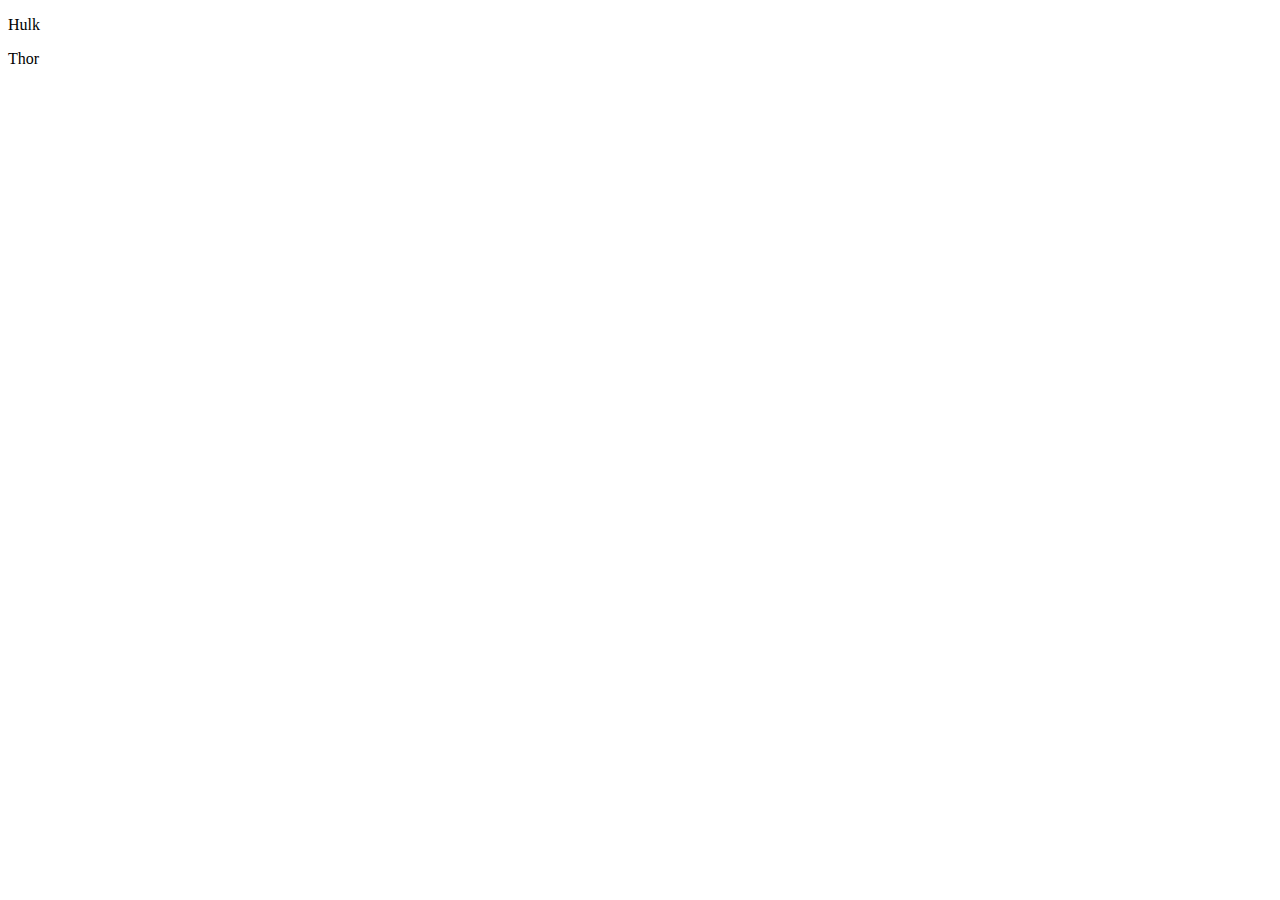
==== js/index.html @ 380b91ce "updating marvel.js" ====
<!DOCTYPE html>
<html lang="en">
<head>
    <meta charset="UTF-8">
    <meta http-equiv="X-UA-Compatible" content="IE=edge">
    <meta name="viewport" content="width=device-width, initial-scale=1.0">
    <title>Avengers</title>
</head>
<body>
    <p id="hulk">Hulk</p>
    <p id="thor">Thor</p>
<script src="config.js"></script>
<script src="marvel.js"></script> 
</body>
</html>
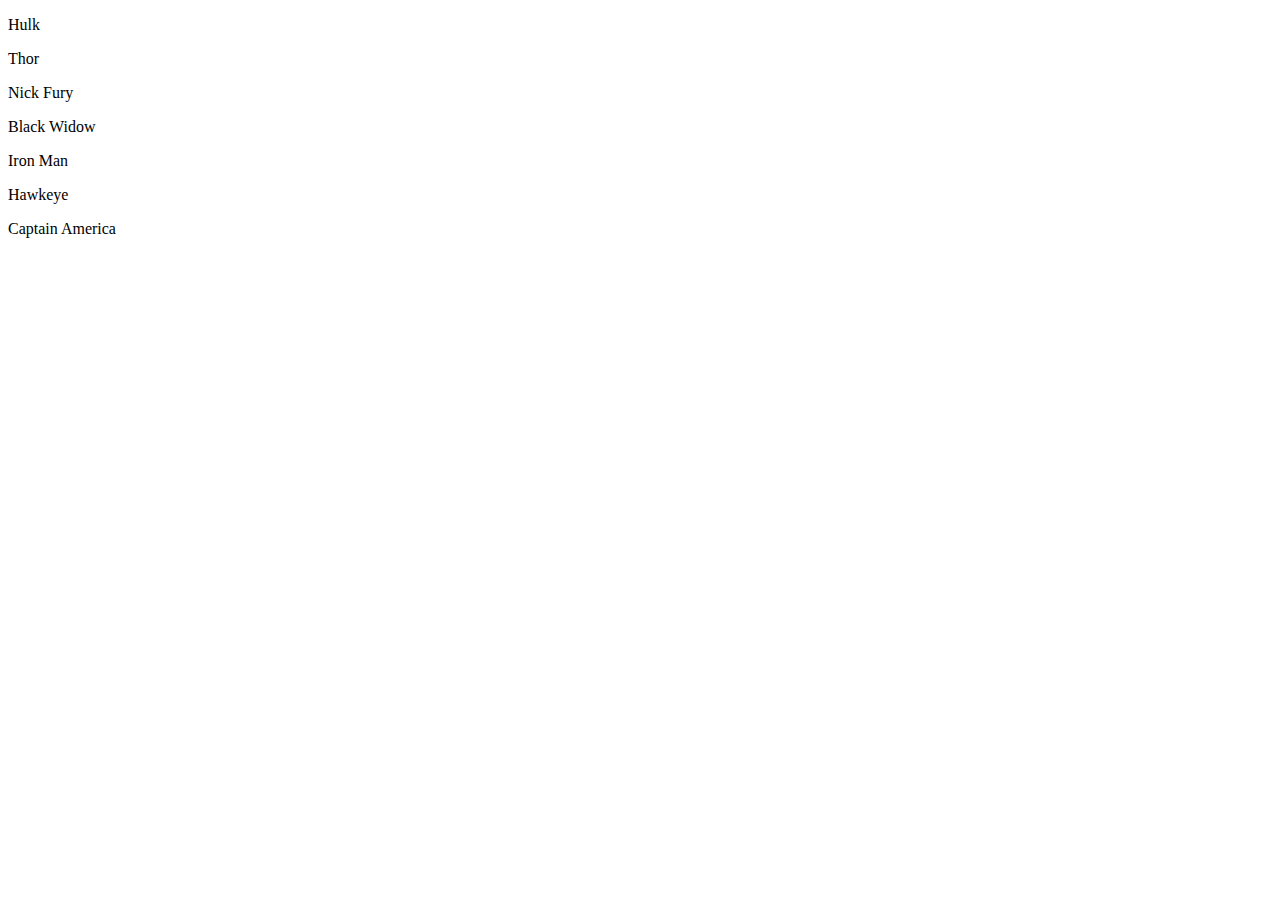
==== commit f0d47aee: "updated marvel.js" ====
--- a/js/index.html
+++ b/js/index.html
@@ -7,8 +7,15 @@
     <title>Avengers</title>
 </head>
 <body>
+    
     <p id="hulk">Hulk</p>
     <p id="thor">Thor</p>
+    <p id="nick-fury">Nick Fury</p>
+    <p id="black-widow">Black Widow</p>
+    <p id="iron-man">Iron Man</p>
+    <p id="hawkeye">Hawkeye</p>
+    <p id="captain-america">Captain America</p>
+
 <script src="config.js"></script>
 <script src="marvel.js"></script> 
 </body>
